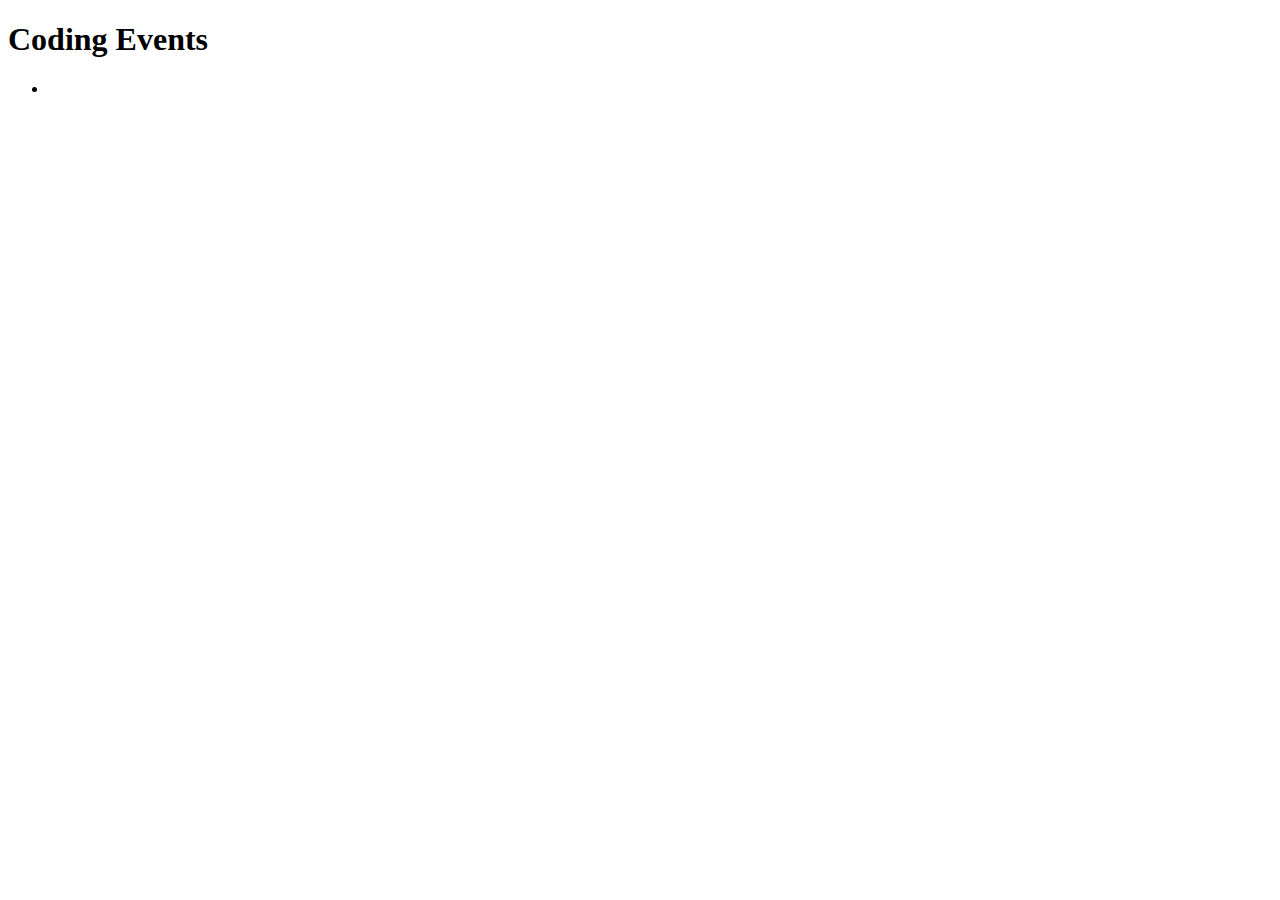
==== src/main/resources/templates/index.html @ 5e7d4c26 "initial commit, create and index.htmls up and running, basic form displays and events display. no ad" ====
<!DOCTYPE html>
<html lang="en" xmlns:th="http://www.thymeleaf.org/">
<head>
    <meta charset="UTF-8"/>
    <title></title>
</head>
<body>
    <h1>Coding Events</h1>

    <nav>
        <ul>
            <li><a href="/events"></a></li>
        </ul>
    </nav>

</body>
</html>
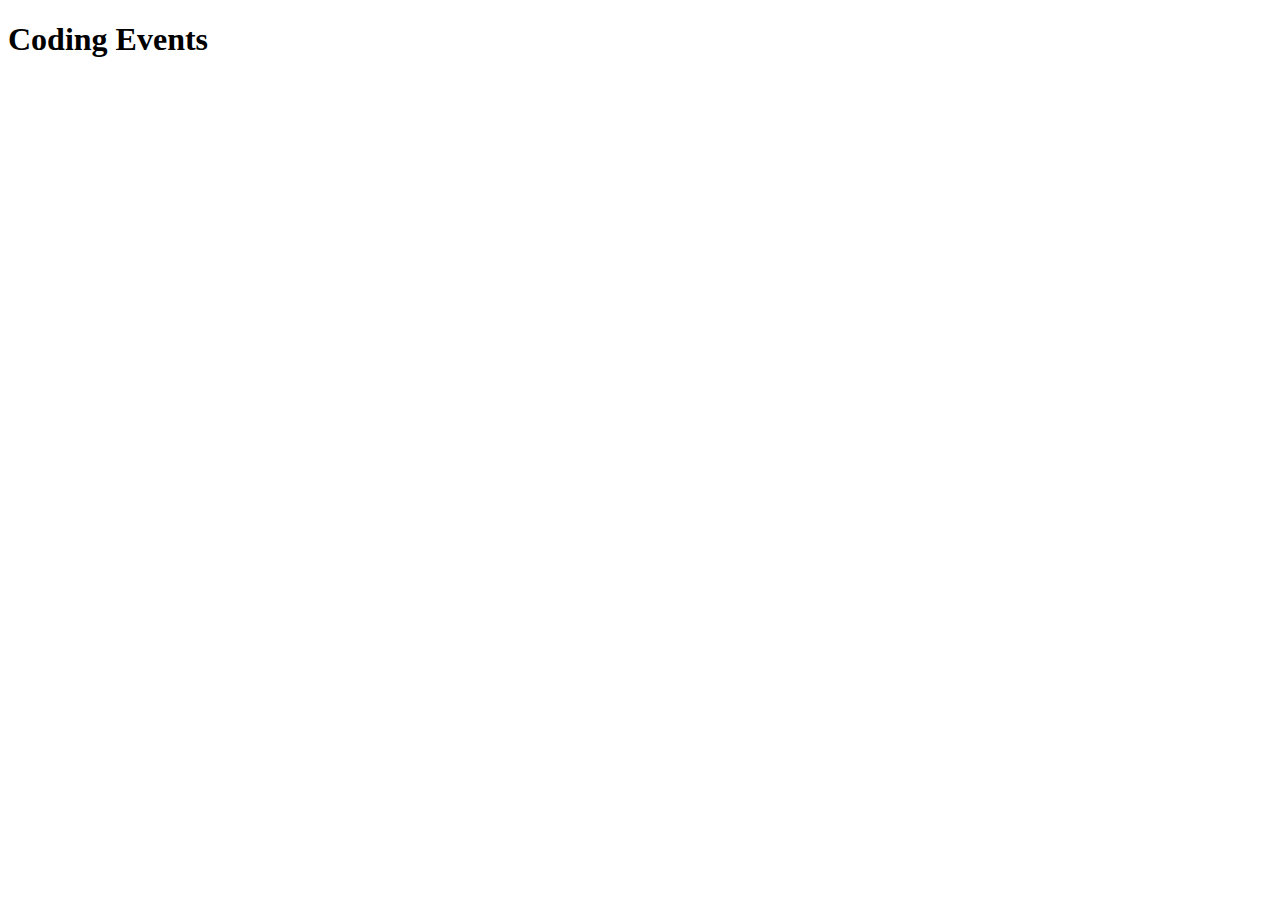
==== commit 5b885e36: "fragments branch completed" ====
--- a/src/main/resources/templates/index.html
+++ b/src/main/resources/templates/index.html
@@ -7,11 +7,7 @@
 <body>
     <h1>Coding Events</h1>
 
-    <nav>
-        <ul>
-            <li><a href="/events"></a></li>
-        </ul>
-    </nav>
+<nav th:replace="fragments :: navigation"></nav>
 
 </body>
 </html>